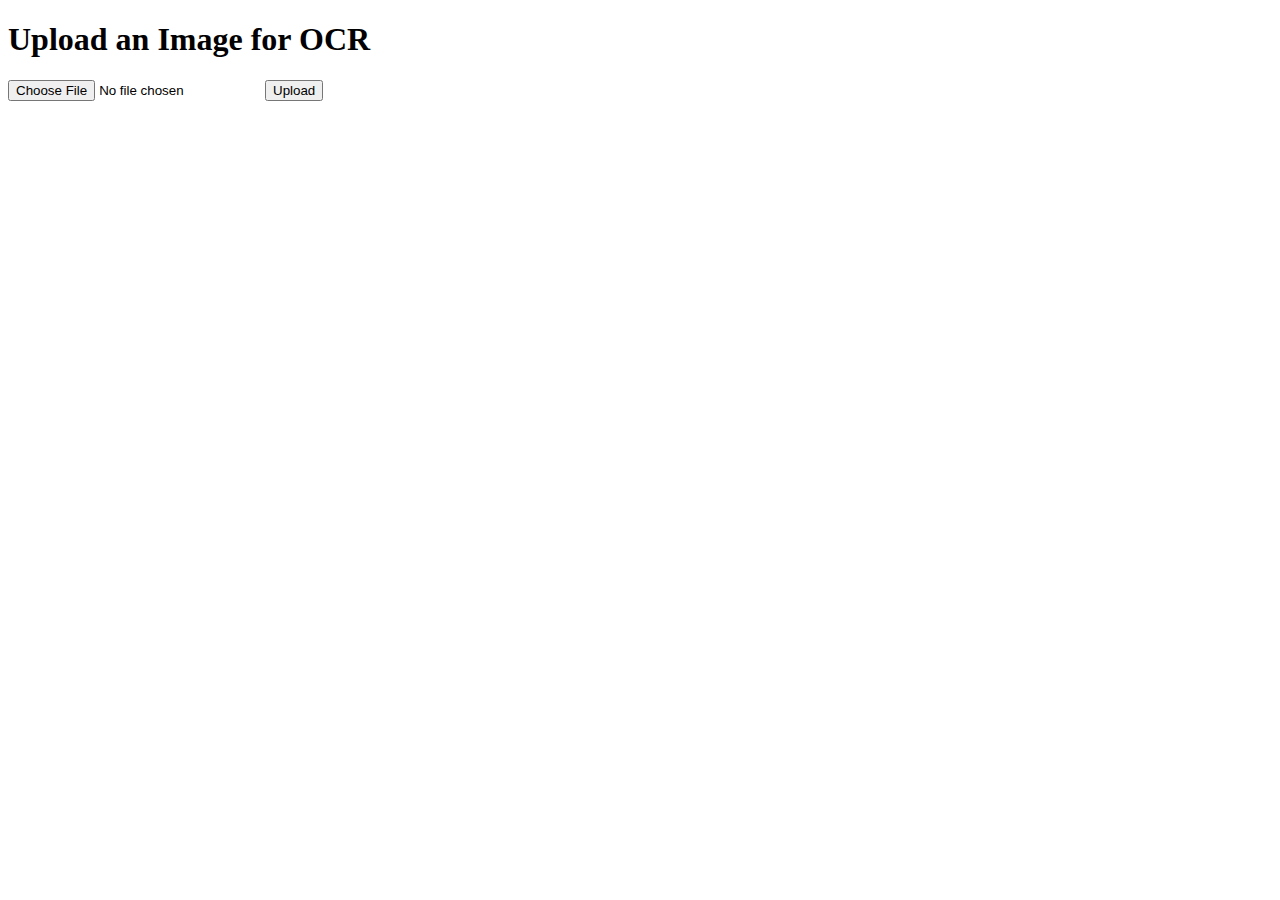
==== templates/index.html @ f3c1b1ef "first commit" ====
<!DOCTYPE html>
<html lang="en">
<head>
    <meta charset="UTF-8">
    <meta name="viewport" content="width=device-width, initial-scale=1.0">
    <title>OCR Tool - Upload Image</title>
    <link rel="stylesheet" href="{{ url_for('static', filename='styles.css') }}">
</head>
<body>
    <div class="container">
        <h1>Upload an Image for OCR</h1>
        <form action="/upload" method="post" enctype="multipart/form-data">
            <input type="file" name="file" accept="image/*" required>
            <button type="submit">Upload</button>
        </form>
    </div>
</body>
</html>
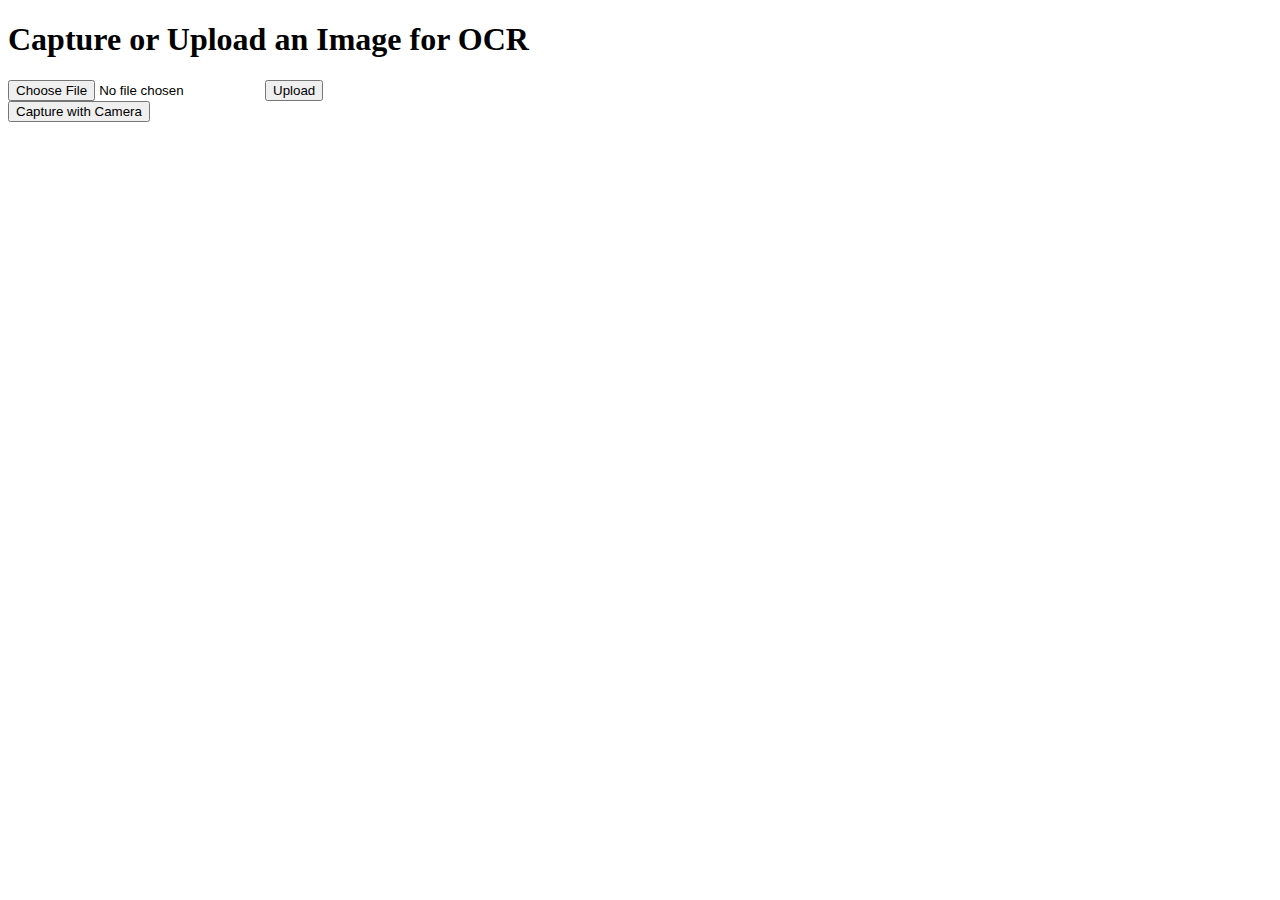
==== commit 8aeb0f5f: "trial commit" ====
--- a/templates/index.html
+++ b/templates/index.html
@@ -3,16 +3,45 @@
 <head>
     <meta charset="UTF-8">
     <meta name="viewport" content="width=device-width, initial-scale=1.0">
-    <title>OCR Tool - Upload Image</title>
+    <title>OCR Tool - Capture or Upload Image</title>
     <link rel="stylesheet" href="{{ url_for('static', filename='styles.css') }}">
 </head>
 <body>
     <div class="container">
-        <h1>Upload an Image for OCR</h1>
+        <h1>Capture or Upload an Image for OCR</h1>
+        
+        <!-- File upload form -->
         <form action="/upload" method="post" enctype="multipart/form-data">
-            <input type="file" name="file" accept="image/*" required>
+            <input type="file" name="file" accept="image/*" id="fileInput" required>
             <button type="submit">Upload</button>
         </form>
+        
+        <!-- Camera capture form -->
+        <form id="cameraForm" action="/upload" method="post" enctype="multipart/form-data">
+            <input type="file" id="cameraInput" accept="image/*" capture="environment" style="display: none;">
+            <button type="button" onclick="captureImage()">Capture with Camera</button>
+        </form>
     </div>
+
+    <script>
+        function captureImage() {
+            document.getElementById('cameraInput').click();
+        }
+
+        document.getElementById('cameraInput').addEventListener('change', function(event) {
+            var formData = new FormData();
+            formData.append('file', event.target.files[0]);
+
+            fetch('/upload', {
+                method: 'POST',
+                body: formData
+            })
+            .then(response => response.text())
+            .then(text => {
+                document.body.innerHTML = text; // Render the response from the server
+            })
+            .catch(error => console.error('Error:', error));
+        });
+    </script>
 </body>
 </html>
